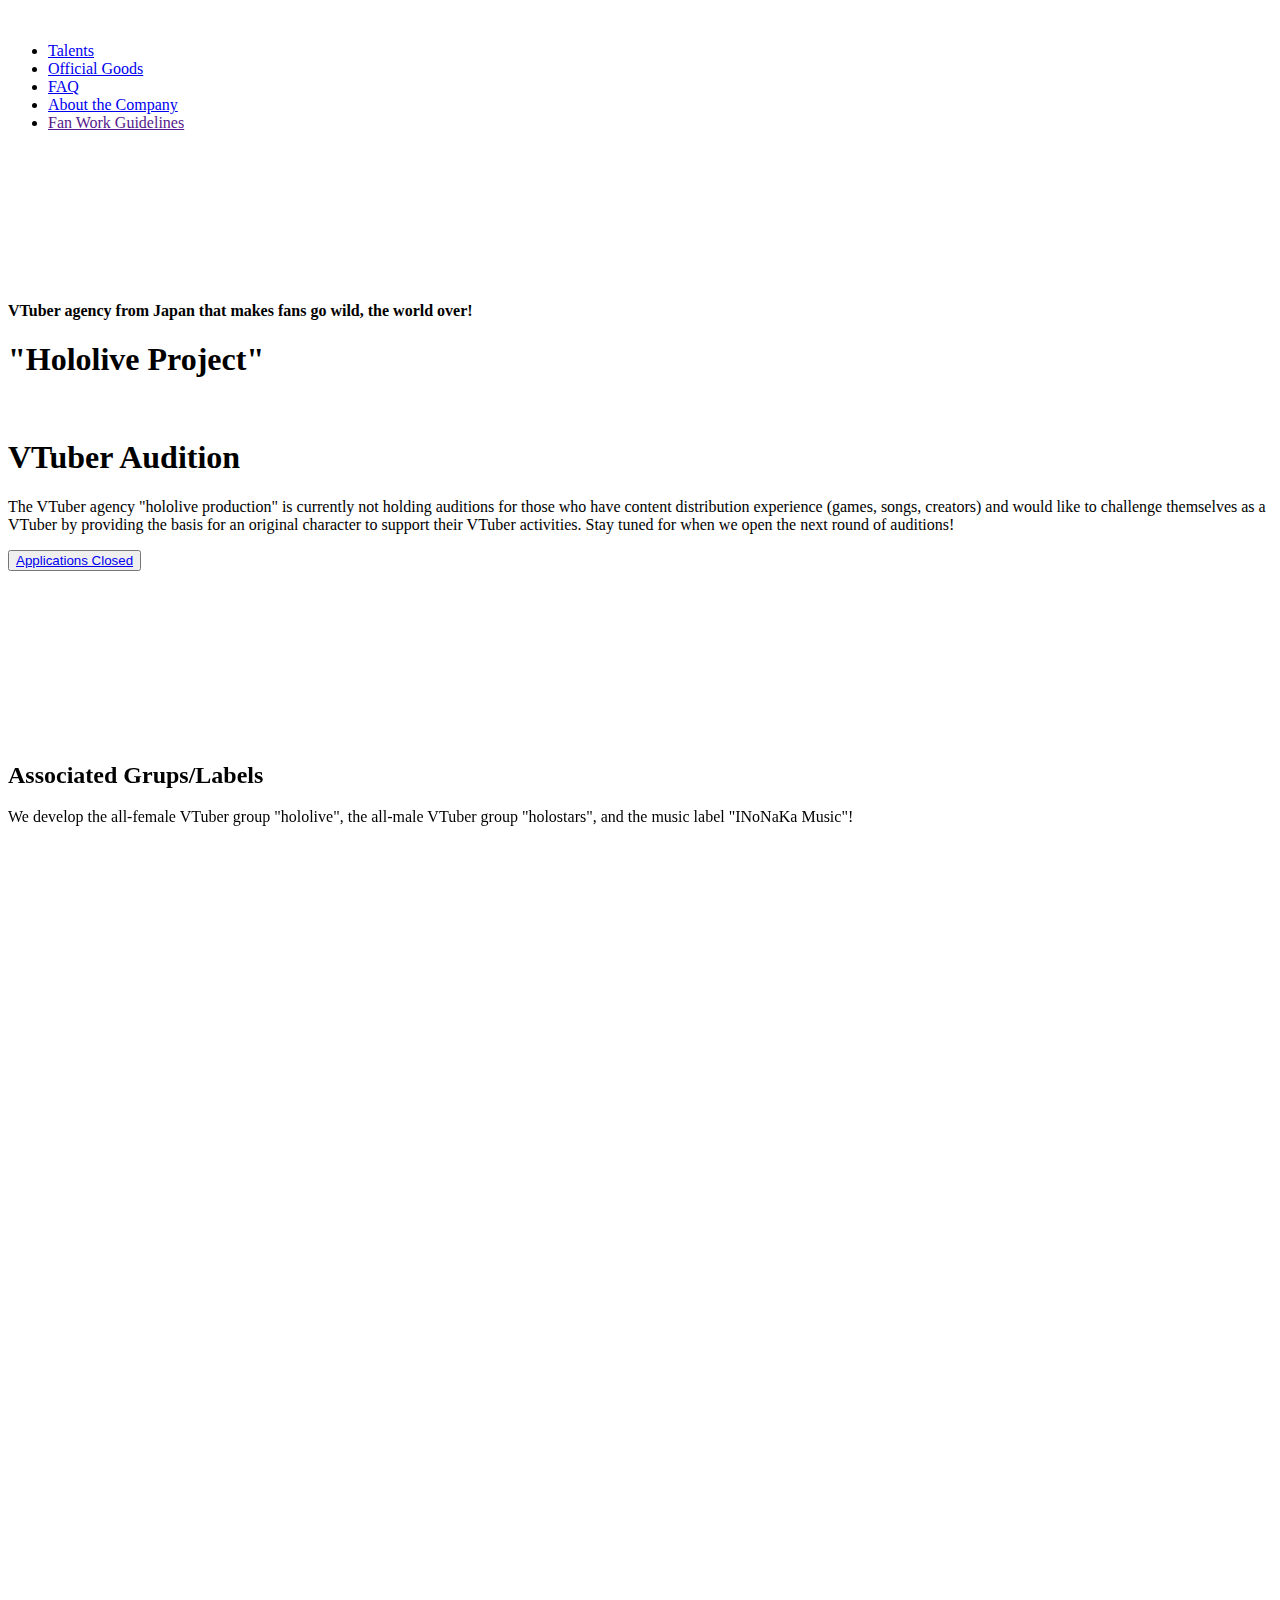
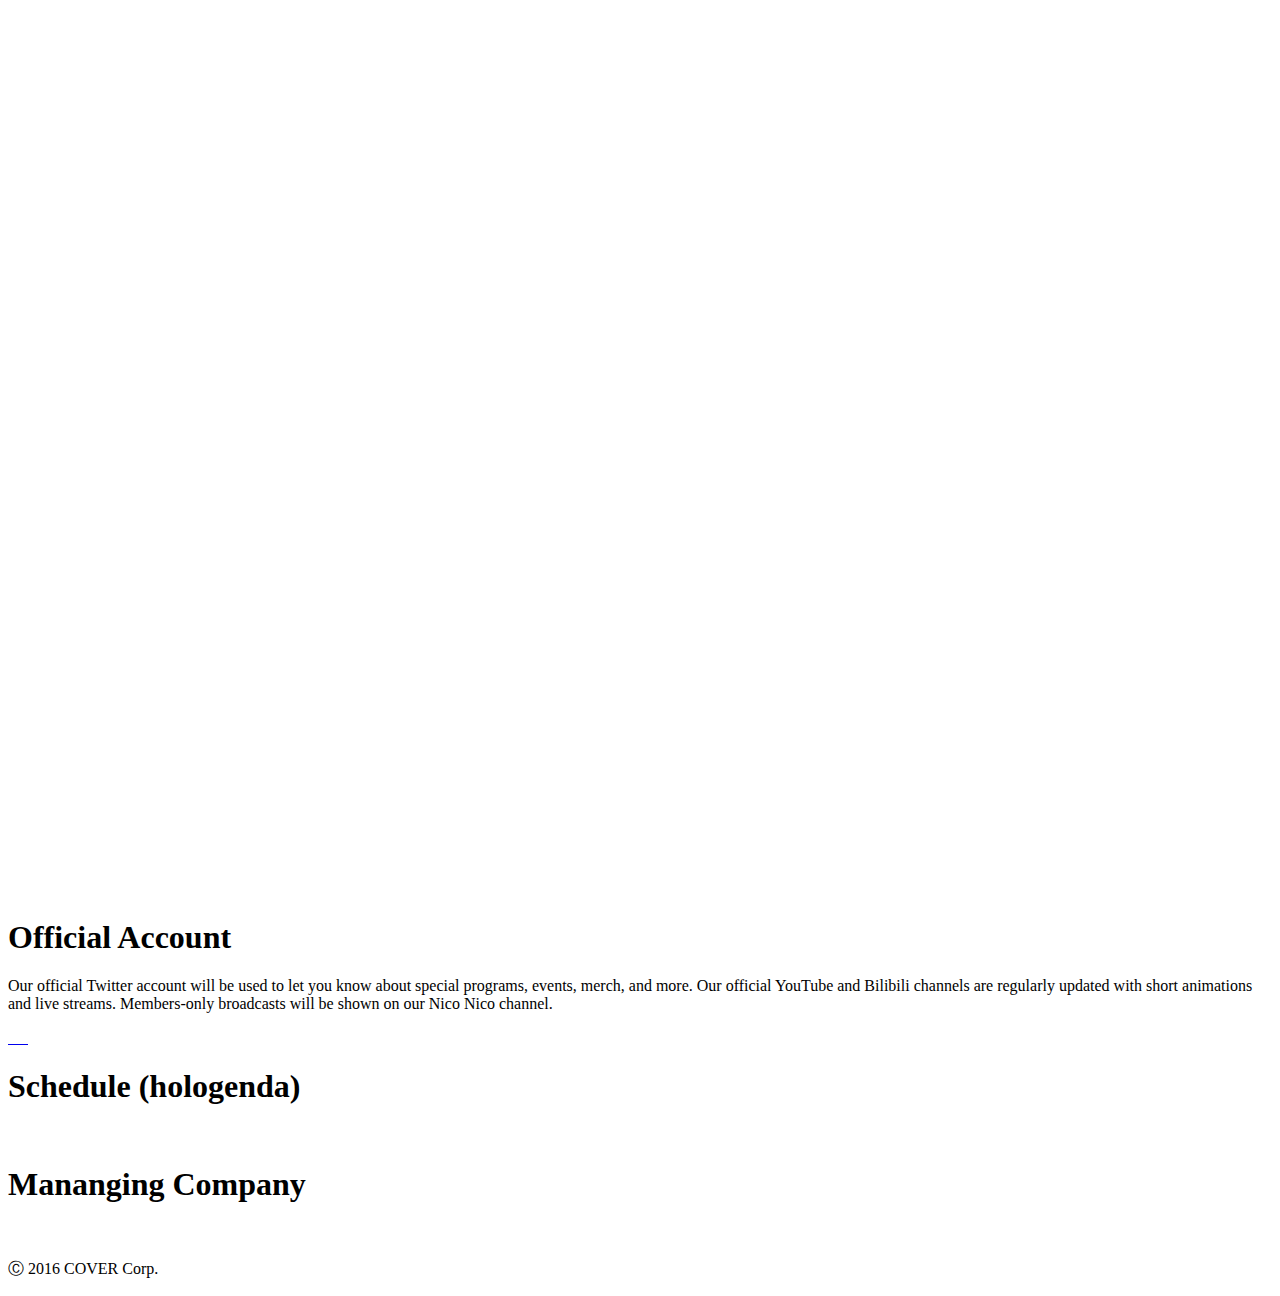
==== index.html @ ac5f1627 "mengubah animation kiri" ====
<!DOCTYPE html>
<html lang="en">
  <head>
    <meta charset="UTF-8" />
    <meta http-equiv="X-UA-Compatible" content="IE=edge" />
    <meta name="viewport" content="width=device-width, initial-scale=1.0" />

    <!-- Google Font -->
    <link href="https://fonts.googleapis.com/css2?family=Work+Sans:wght@400;500;600;700&display=swap" rel="stylesheet">

    <!-- AOS -->
    <link rel="stylesheet" href="https://unpkg.com/aos@next/dist/aos.css"/>

    <!-- MY CSS -->
    <link rel="stylesheet" href="style.css"/>

    <!-- Icon -->
    <link rel="icon" href="https://stickershop.line-scdn.net/stickershop/v1/product/15281655/LINEStorePC/main.png;compress=true">

    <title>Clone - Hololive</title>
  </head>
  <body>
    <nav>
      <div class="logo">
        <a href="https://en.hololive.tv/">
          <img src="https://user-images.strikinglycdn.com/res/hrscywv4p/image/upload/c_limit,fl_lossy,h_300,w_300,f_auto,q_auto/1369026/97421_520704.png" alt="" />
        </a>
      </div>
      <ul>
        <li>
          <a href="https://en.hololive.tv/member">Talents</a>
        </li>
        <li>
          <a href="https://en.hololive.tv/goods">Official Goods</a>
        </li>
        <li>
          <a href="https://en.hololive.tv/contact">FAQ</a>
        </li>
        <li>
          <a href="https://cover-corp.com/">About the Company</a>
        </li>
        <li>
          <a href="">Fan Work Guidelines</a>
        </li>
      </ul>
    </nav>

    <!-- Header Landing -->
    <div class="banner">
      <video autoplay loop muted>
        <source src="video/hololive hd.mp4" type="" />
      </video>
      <div class="judul">
        <div class="qoutes">
          <strong>VTuber agency from Japan that makes fans go wild, the world over!</strong>
          <h1>"Hololive Project"</h1>
        </div>
      </div>
    </div>
    <!-- Akhir Header Landing -->

    <!-- main -->
    <main>
      <!-- main 1 -->
      <div class="content">
        <div class="container">
          <div class="wrapper-img-left">
            <img src="https://user-images.strikinglycdn.com/res/hrscywv4p/image/upload/c_limit,fl_lossy,h_1440,w_720,f_auto,q_auto/1369026/480076_541681.jpeg" alt="" />
          </div>
          <div class="wrapper-text-right">
            <h1>VTuber Audition</h1>
            <div class="wrapper-isi">
              <p>
                The VTuber agency "hololive production" is currently not holding auditions for those who have content distribution experience (games, songs, creators) and would like to challenge themselves as a VTuber by providing the basis
                for an original character to support their VTuber activities. Stay tuned for when we open the next round of auditions!
              </p>
              <button type="submit"><a  href="#">Applications Closed</a></button>
            </div>
          </div>
        </div>
      </div>
      <!-- Akhir main - 1 -->

      <!--  main - 2 -->
      <div class="content-2">
        <div class="container-2">
          <div class="wrapper-img-left-2" data-aos="fade-down" data-aos-offset="450" data-aos-duration="2000">
            <img src="https://user-images.strikinglycdn.com/res/hrscywv4p/image/upload/c_limit,fl_lossy,h_9000,w_1200,f_auto,q_auto/1369026/124086_244660.png" alt="" />
          </div>
          <div class="wrapper-text-right-2" data-aos="fade-up" data-aos-offset="450" data-aos-duration="1000">
            <h1>About "hololive production"</h1>
            <div class="wrapper-isi-2">
              <p>
                With over 4.4 million fans on YouTube and over 4 million on Bilibili, we are a popular VTuber agency not only in Japan but also in China.<br />
                Next stop: the world!
              </p>
              <button type="submit"><a href="#">Our Talents</a></button>
            </div>
          </div>
        </div>
      </div>
      <!-- Akhir main - 2 -->

      <!-- main main - 3 -->
      <div class="content-3">
        <div class="container-3">
          <div class="text-3" data-aos="fade-up" data-aos-duration="1000">
            <h2>Associated Grups/Labels</h2>
            <p>We develop the all-female VTuber group "hololive", the all-male VTuber group "holostars", and the music label "INoNaKa Music"!</p>
          </div>
          <div class="img-3">
            <div class="wrapper-img-3" data-aos="zoom-in" data-aos-duration="1500"> 
              <img src="https://user-images.strikinglycdn.com/res/hrscywv4p/image/upload/c_limit,fl_lossy,h_1440,w_720,f_auto,q_auto/1369026/hololive_logo_jh6ukw.png" alt="hololive">
              </a>
              <img src="https://user-images.strikinglycdn.com/res/hrscywv4p/image/upload/c_limit,fl_lossy,h_1440,w_720,f_auto,q_auto/1369026/794682_591223.png" alt="" width="">
            </div>
            <div class="wrapper-img-big-3" data-aos="zoom-in" data-aos-duration="1000">
              <img src="https://user-images.strikinglycdn.com/res/hrscywv4p/image/upload/c_limit,fl_lossy,h_1440,w_720,f_auto,q_auto/1369026/701727_745729.png" alt="">
            </div>
          </div>
        </div>
      </div>
      <!-- Akhir main - 3 -->

  
      <!-- Awal main 4 --> 
    <div class="content-4">
        <div class="container-4">
          <div class="text-4" data-aos="fade-right" data-aos-duration="1500"  data-aos-offset="450" >
            <h2>"hololy", the smartphone app where you spend time with your favorite hololive VTuber</h2>
            <div class="apk">
              <div class="apple">
                <a href="">
                  <img src="https://assets.strikingly.com/static/icons/app-badges/apple-ios.png" alt="">
                </a>
              </div>
              <div class="android">
                <a href="">
                  <img src="https://uploads.strikinglycdn.com/static/icons/app-badges/google-play.png" alt="">
                </a>
              </div>
            </div>
          </div>
          <div class="img-4" data-aos="fade-left" data-aos-duration="2000"  data-aos-offset="450" >
            <img src="https://play-lh.googleusercontent.com/iyM7BpTUzFwpPBdqbzU9cxKN8Wmowlg2fpL97P27HZorbzjmGQMBtLL6quOh95mF58I=w1536-h722-rw" alt="">
          </div>
        </div>
      </div>

      <!-- video -->
      <section class="background">
        <div class="container-video">
          <div class="title" data-aos="fade-up"  data-aos-duration="1000">
            <h1>Activities</h1>
            <p>In addition to live streams on each of our talents' channels, we also provide a weekly-updated short animation, original songs,<br> song covers, and more!</p> 
          </div>
          <div class="kotak-4">
            <div data-aos="fade-right" data-aos-duration="1700">
              <iframe src="https://www.youtube.com/embed/wj9GO6F0pOM" frameborder="0" allowfullscreen nge-show="showvideo" ></iframe>
            </div>
            <div data-aos="fade-left" data-aos-duration="2000">
              <iframe width="500" height="400" src="https://www.youtube.com/embed/RrsGNMMghKM" frameborder="0" allowfullscreen nge-show="showvideo" ></iframe>
            </div>
            <div data-aos="fade-up" data-aos-duration="2200">
              <iframe width="500" height="400" src="https://www.youtube.com/embed/pCle6CqymLY" frameborder="0" allowfullscreen nge-show="showvideo" ></iframe>
            </div>
            <div data-aos="fade-up" data-aos-duration="2200">
              <iframe width="500" height="400" src="https://www.youtube.com/embed/-AuQZrUHjhg" frameborder="0" allowfullscreen nge-show="showvideo" ></iframe>
            </div>
          </div>
        </div>
      </section>
      <!-- akhir video -->

      <!-- awal sosmed -->
      <section class="background-2">
        <div class="container-sosmed">
          <h1>Official Account</h1>
          <p>Our official Twitter account will be used to let you know about special programs, events, merch, and more. Our official YouTube and Bilibili channels are regularly updated with short animations and live streams. Members-only broadcasts will be shown on our Nico Nico channel.</p>
          <div class="img-logo">
            <a href="https://twitter.com/hololive_Id" target="_blank">
              <img src="https://user-images.strikinglycdn.com/res/hrscywv4p/image/upload/c_limit,fl_lossy,h_960,w_480,f_auto,q_auto/1369026/258775_224934.png" alt="">
            </a>
            <a href ="https://www.youtube.com/channel/UCfrWoRGlawPQDQxxeIDRP0Q" target="_blank">
              <img src="https://user-images.strikinglycdn.com/res/hrscywv4p/image/upload/c_limit,fl_lossy,h_960,w_480,f_auto,q_auto/1369026/847655_734103.png" alt="">
            </a>
            <a href="#">
              <img src="https://user-images.strikinglycdn.com/res/hrscywv4p/image/upload/c_limit,fl_lossy,h_960,w_480,f_auto,q_auto/1369026/758238_862190.png" alt="">
            </a>
            <a href="#">
              <img src="https://user-images.strikinglycdn.com/res/hrscywv4p/image/upload/c_limit,fl_lossy,h_960,w_480,f_auto,q_auto/1369026/273455_198465.png" alt="">
            </a>

            <a href="#">
              <img src="https://user-images.strikinglycdn.com/res/hrscywv4p/image/upload/c_limit,fl_lossy,h_960,w_480,f_auto,q_auto/1369026/79716_238039.png" alt="">
            </a>
            <a href="#">
              <img src="https://user-images.strikinglycdn.com/res/hrscywv4p/image/upload/c_limit,fl_lossy,h_960,w_480,f_auto,q_auto/1369026/79716_238039.png" alt="">
            </a>
          </div>
        </div>
      </section>

      <div class="background-3">
        <div class="container-sosmed-2">
          <h1>Schedule (hologenda)</h1>
          <a href="" style="text-decoration: none;">
            <img src="https://assets.strikingly.com/static/icons/flat-modern/01.png" alt="">
          </a>
        </div>
      </div>
      <!-- akhir sosmed -->

      <!-- sponsor -->
      <div class="background-4">
        <div class="cover">
          <h1>Mananging Company</h1>
          <a href="">
            <img src="https://user-images.strikinglycdn.com/res/hrscywv4p/image/upload/c_limit,fl_lossy,h_960,w_480,f_auto,q_auto/1369026/21829_452907.png" alt="">
          </a>
        </div>
      </div>
      <!-- akhir sponsor  -->
    </main>

    <!-- footer -->
    <footer>
       <p>Ⓒ 2016 COVER Corp.</p>
    </footer>
    <!-- Akhir footer -->

    <!-- Script AOS -->
    <script src="https://unpkg.com/aos@next/dist/aos.js"></script>
    <script>
      AOS.init();
    </script>  
    <!-- Akhir AOS -->
  </body>
</html>
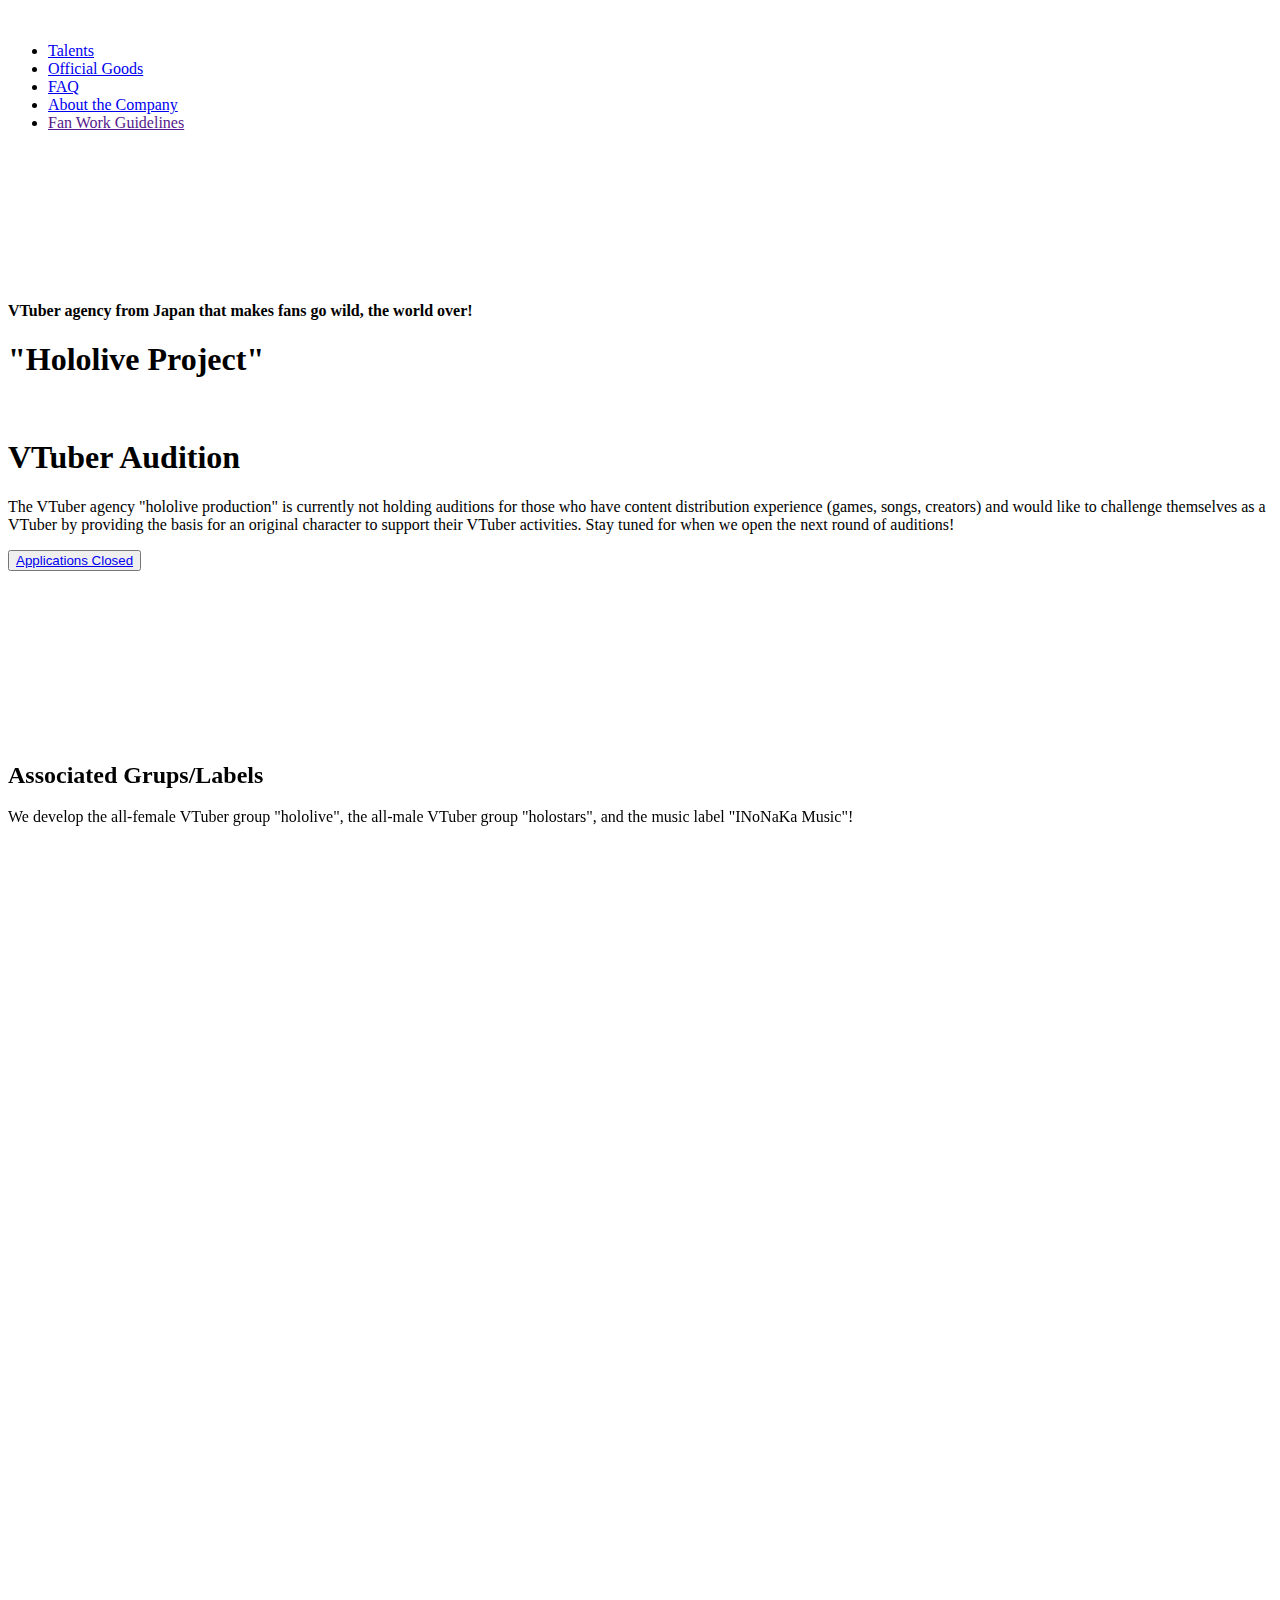
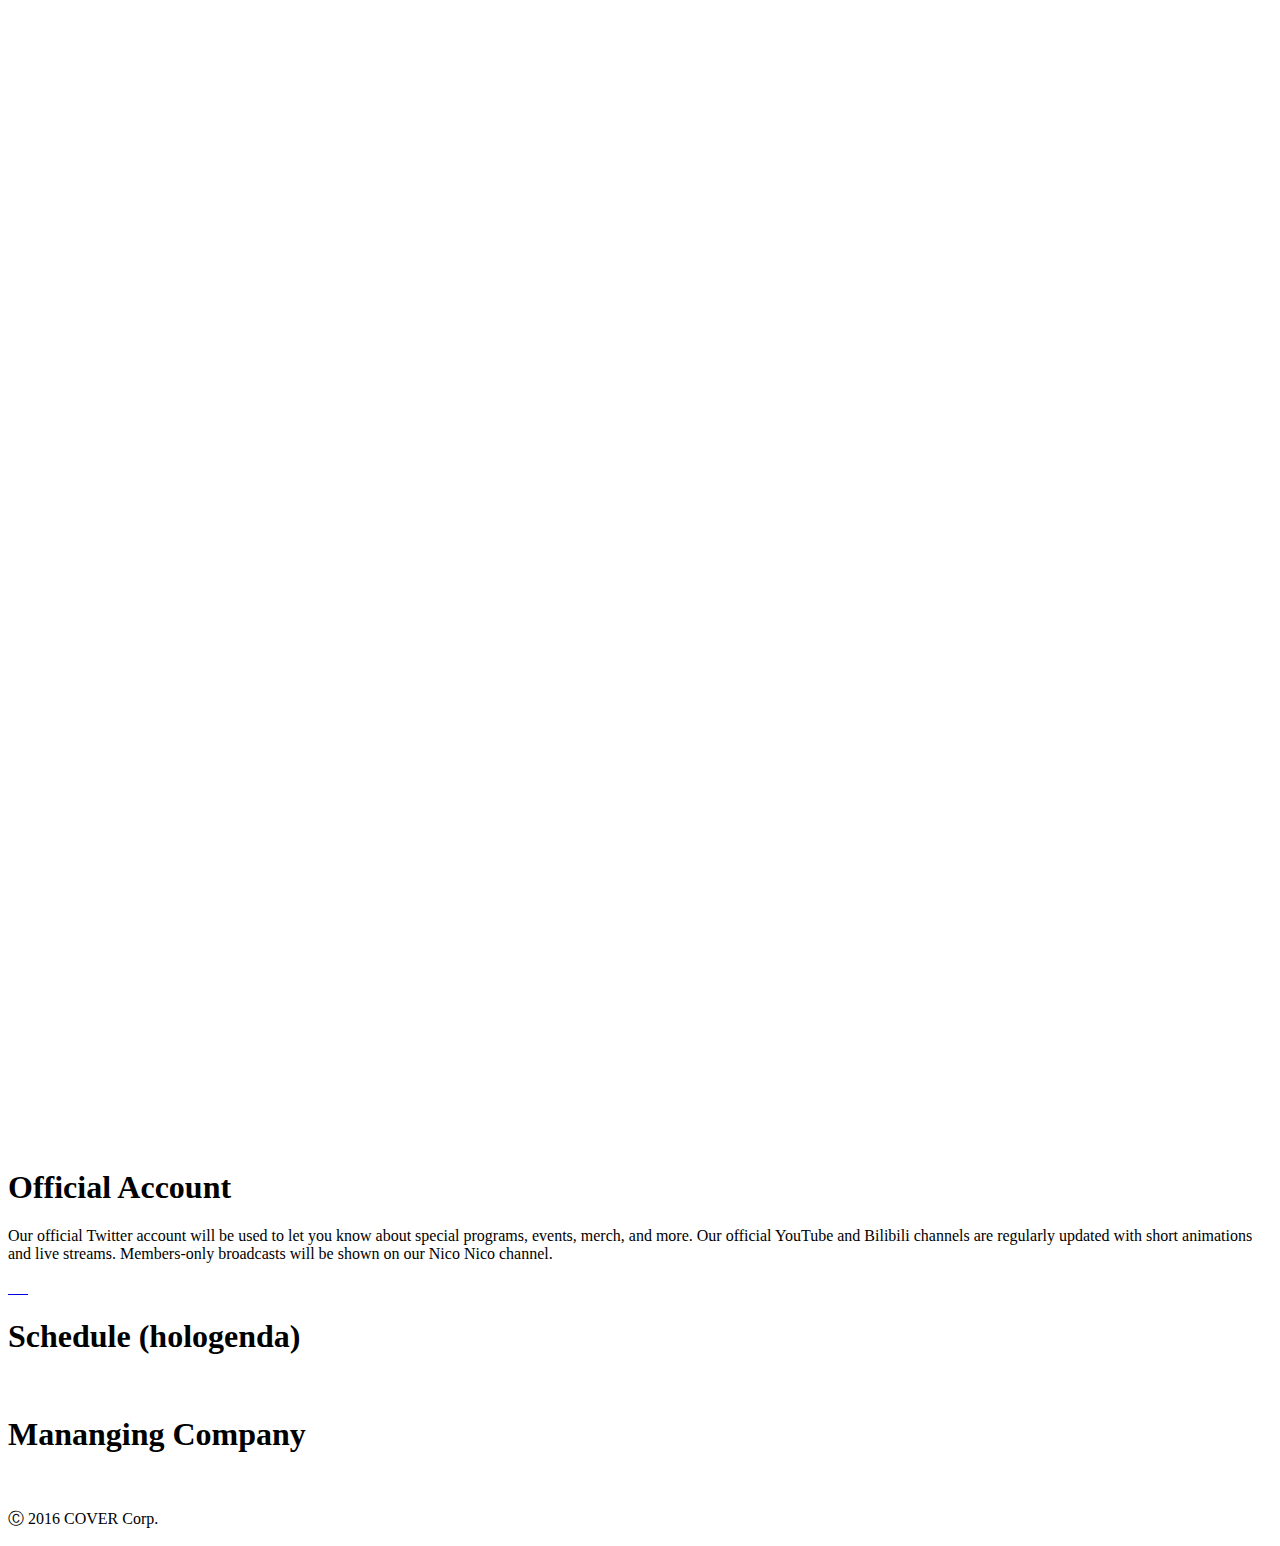
==== commit 1bc5ad71: "first commit 2021" ====
--- a/index.html
+++ b/index.html
@@ -47,7 +47,7 @@
 
     <!-- Header Landing -->
     <div class="banner">
-      <video autoplay loop muted>
+      <video autoplay loop >
         <source src="video/hololive hd.mp4" type="" />
       </video>
       <div class="judul">
@@ -155,17 +155,17 @@
             <p>In addition to live streams on each of our talents' channels, we also provide a weekly-updated short animation, original songs,<br> song covers, and more!</p> 
           </div>
           <div class="kotak-4">
-            <div data-aos="fade-right" data-aos-duration="1700">
-              <iframe src="https://www.youtube.com/embed/wj9GO6F0pOM" frameborder="0" allowfullscreen nge-show="showvideo" ></iframe>
-            </div>
-            <div data-aos="fade-left" data-aos-duration="2000">
-              <iframe width="500" height="400" src="https://www.youtube.com/embed/RrsGNMMghKM" frameborder="0" allowfullscreen nge-show="showvideo" ></iframe>
-            </div>
-            <div data-aos="fade-up" data-aos-duration="2200">
-              <iframe width="500" height="400" src="https://www.youtube.com/embed/pCle6CqymLY" frameborder="0" allowfullscreen nge-show="showvideo" ></iframe>
-            </div>
-            <div data-aos="fade-up" data-aos-duration="2200">
-              <iframe width="500" height="400" src="https://www.youtube.com/embed/-AuQZrUHjhg" frameborder="0" allowfullscreen nge-show="showvideo" ></iframe>
+            <div class="aspek"data-aos="fade-right" data-aos-duration="1700">
+              <iframe width="500" height="400" src="https://www.youtube.com/embed/wj9GO6F0pOM" frameborder="0" allowfullscreen nge-show="showvideo" ></iframe>
+            </div>
+            <div class="aspek"data-aos="fade-left" data-aos-duration="2000">
+              <iframe width="500" height="400" src="https://www.youtube.com/embed/-qbtTYZztx8" title="YouTube video player" frameborder="0" allow="accelerometer; autoplay; clipboard-write; encrypted-media; gyroscope; picture-in-picture" allowfullscreen></iframe>
+            </div>
+            <div class="aspek"data-aos="fade-up" data-aos-duration="2200">
+              <iframe width="500" height="400" src="https://www.youtube.com/embed/LwzNCrrVcu0?list=PLB8Nt5W7hnKDihoTxQ8b9MMy3bBzizkq-" title="YouTube video player" frameborder="0" allow="accelerometer; autoplay; clipboard-write; encrypted-media; gyroscope; picture-in-picture" allowfullscreen></iframe>
+            </div>
+            <div class="aspek"data-aos="fade-up" data-aos-duration="2200">
+              <iframe width="500" height="400" src="https://www.youtube.com/embed/vz7JIBvAFqM?list=PLB8Nt5W7hnKAqp22trMMHWtxYaxrN5eT5" title="YouTube video player" frameborder="0" allow="accelerometer; autoplay; clipboard-write; encrypted-media; gyroscope; picture-in-picture" allowfullscreen></iframe>
             </div>
           </div>
         </div>
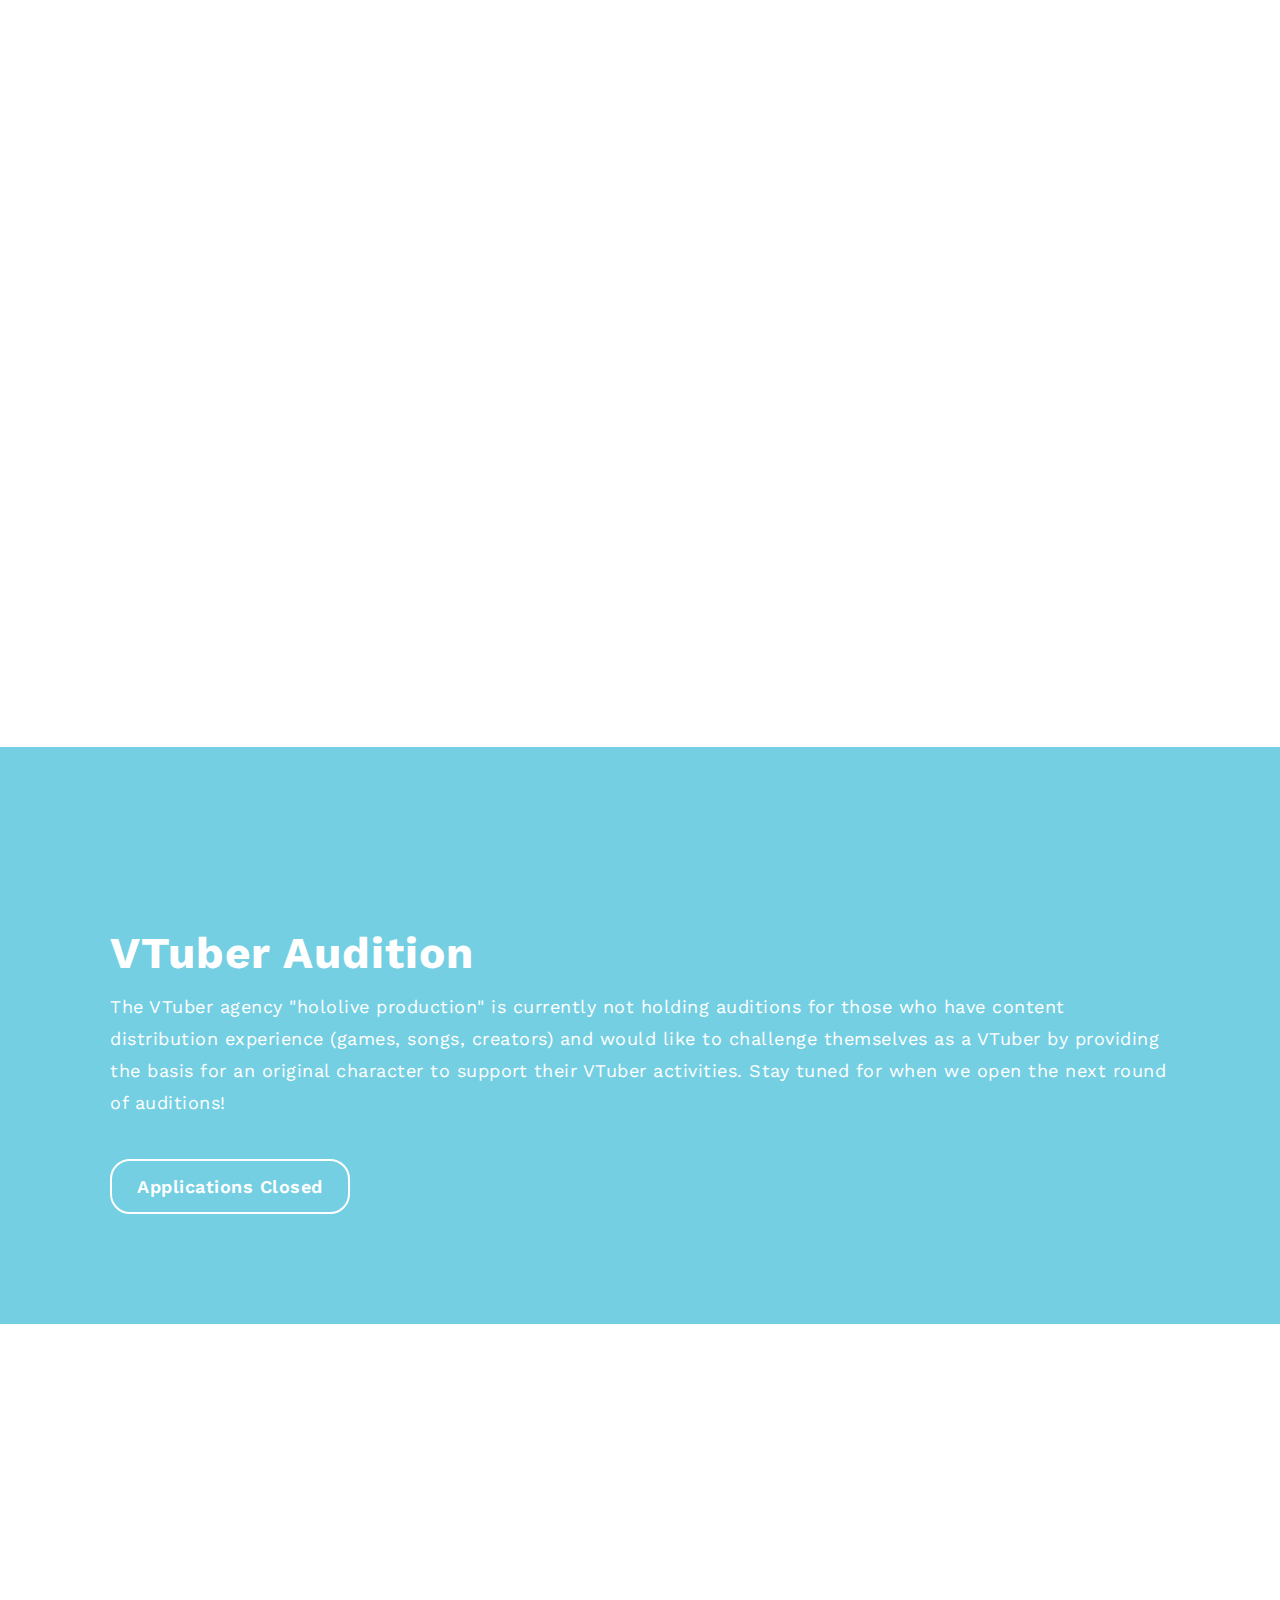
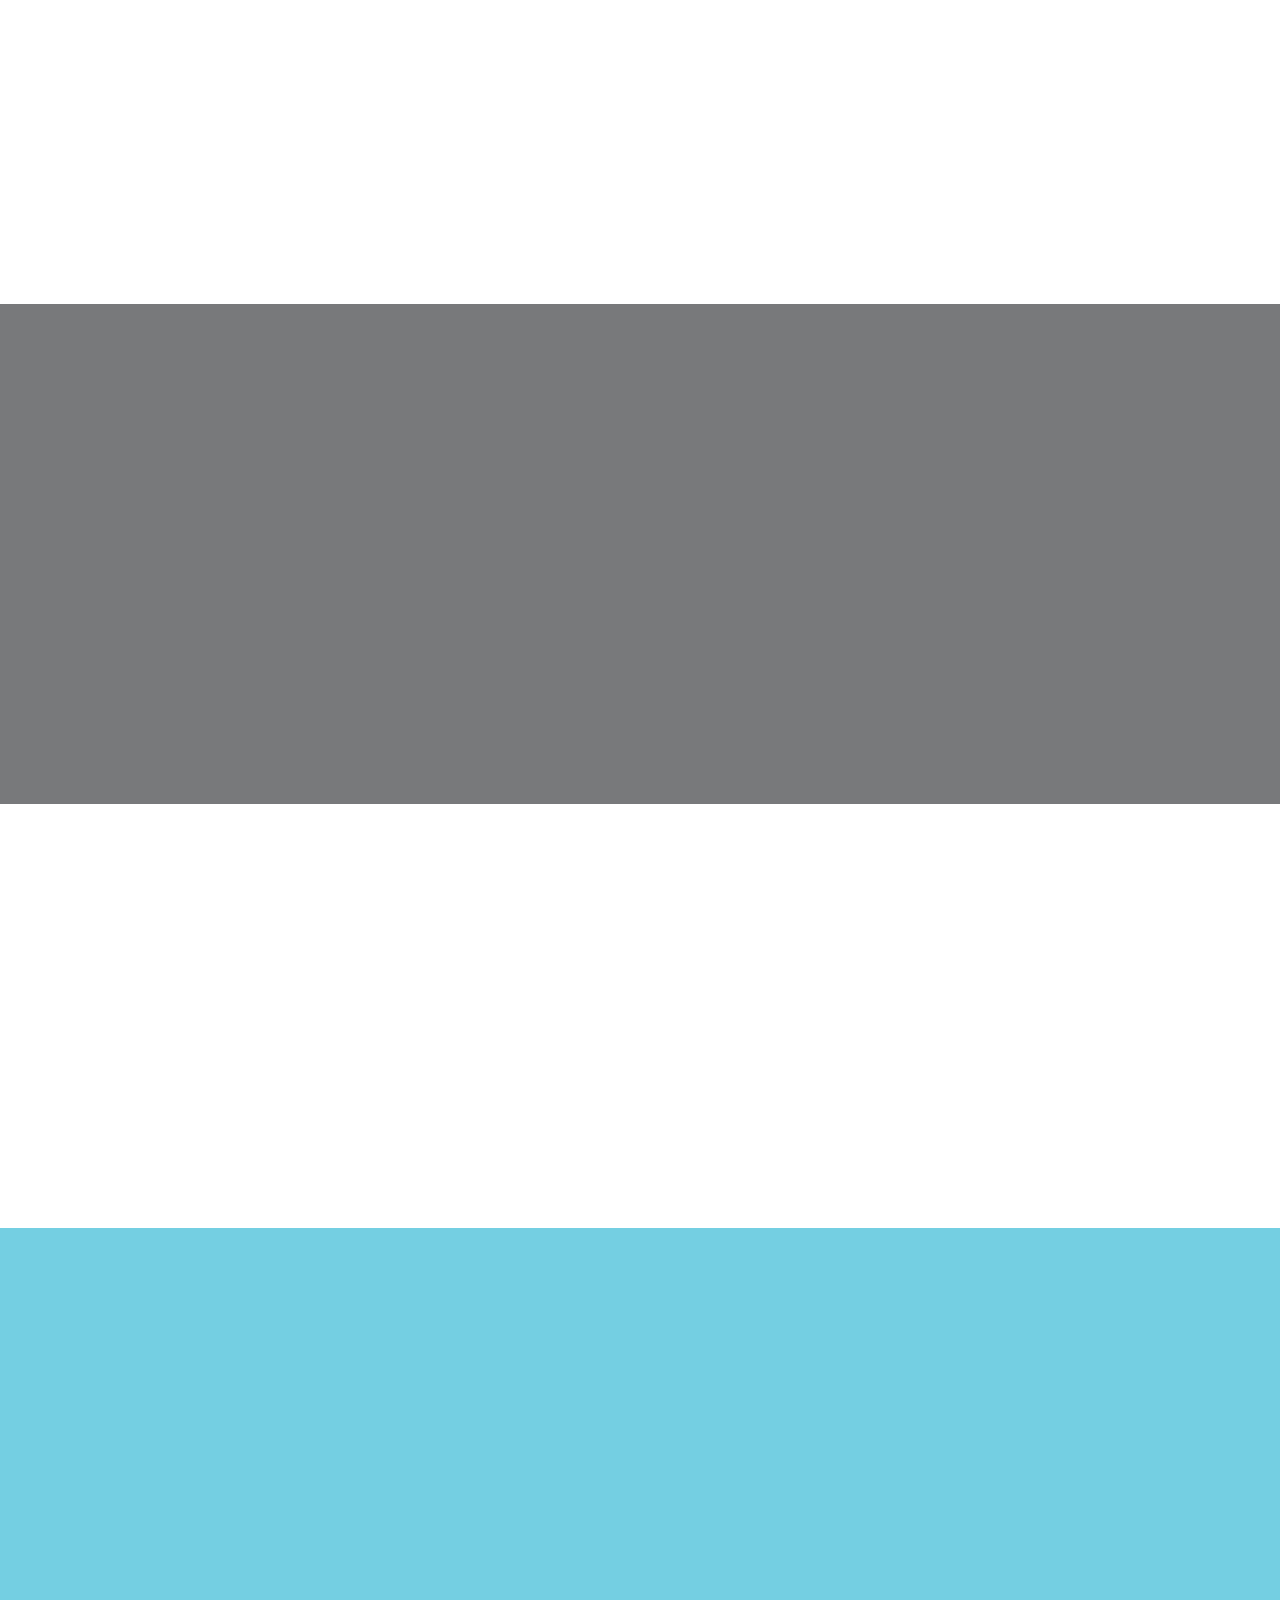
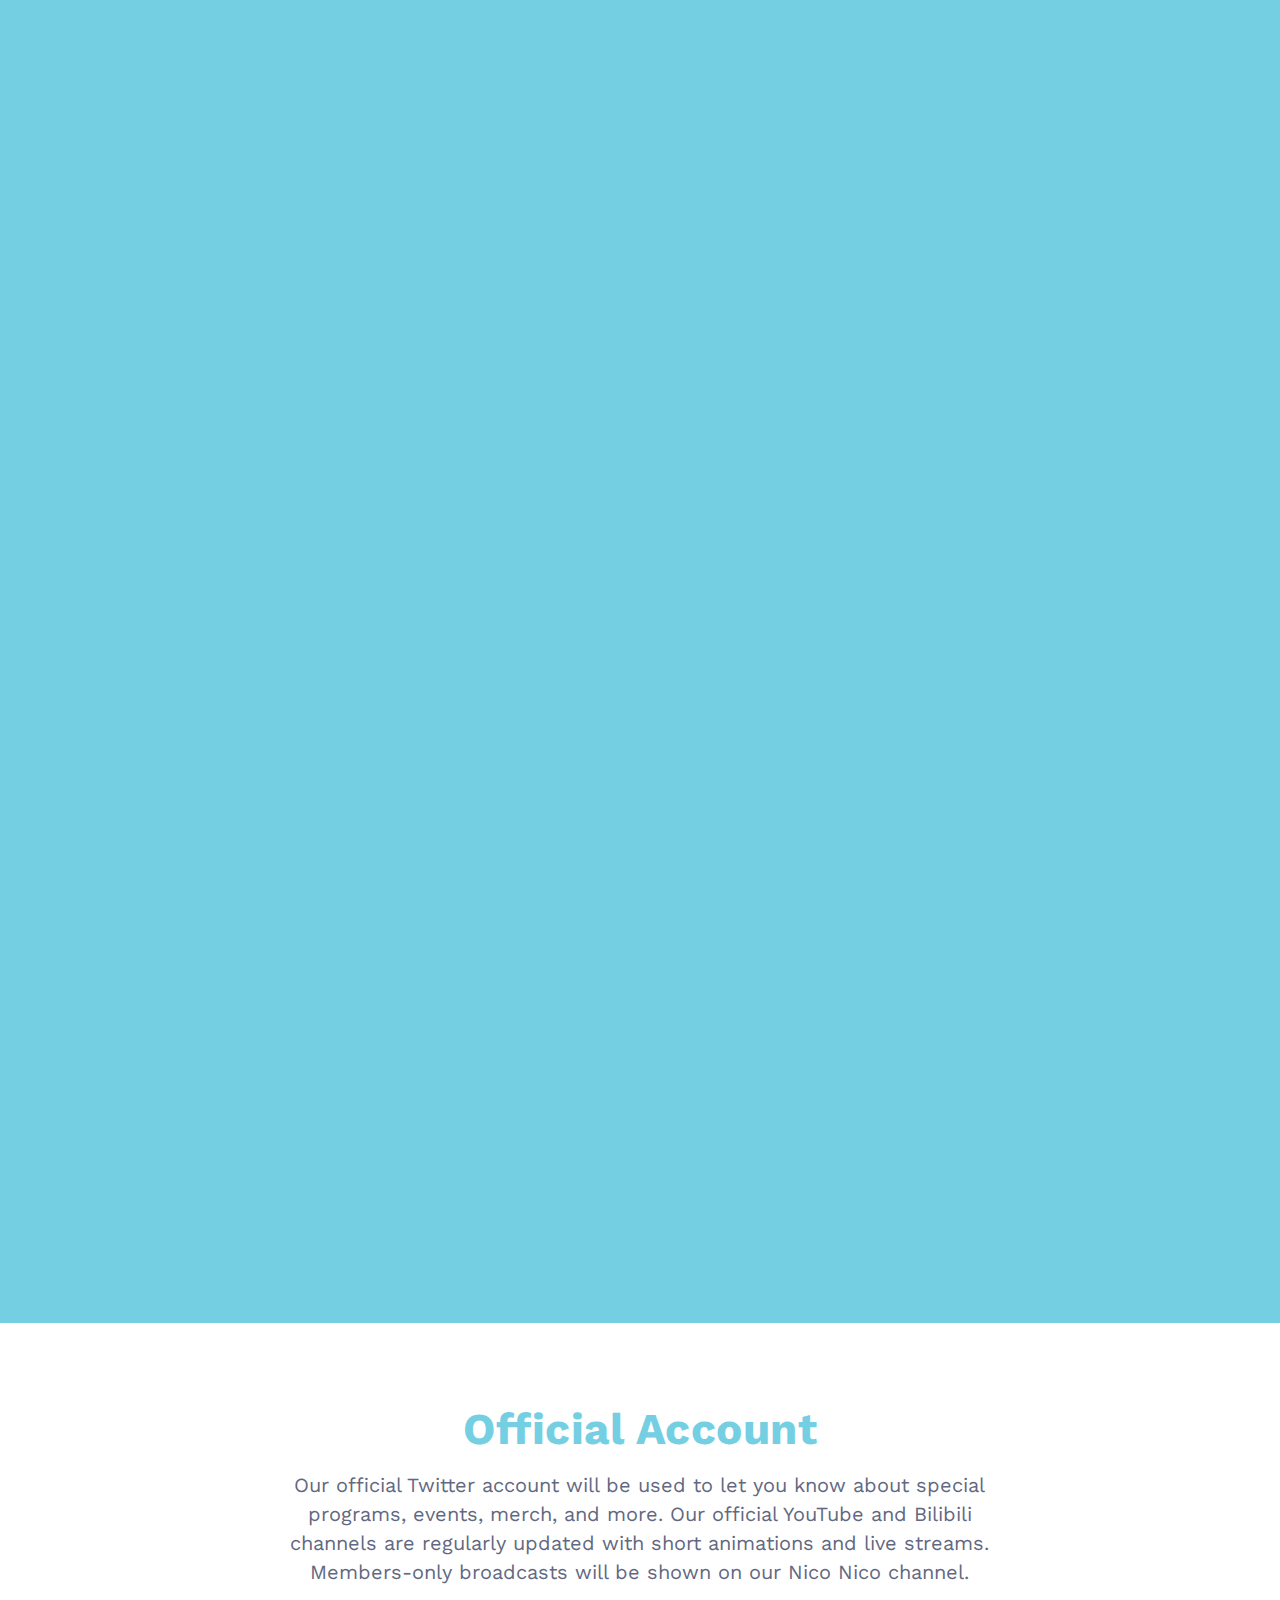
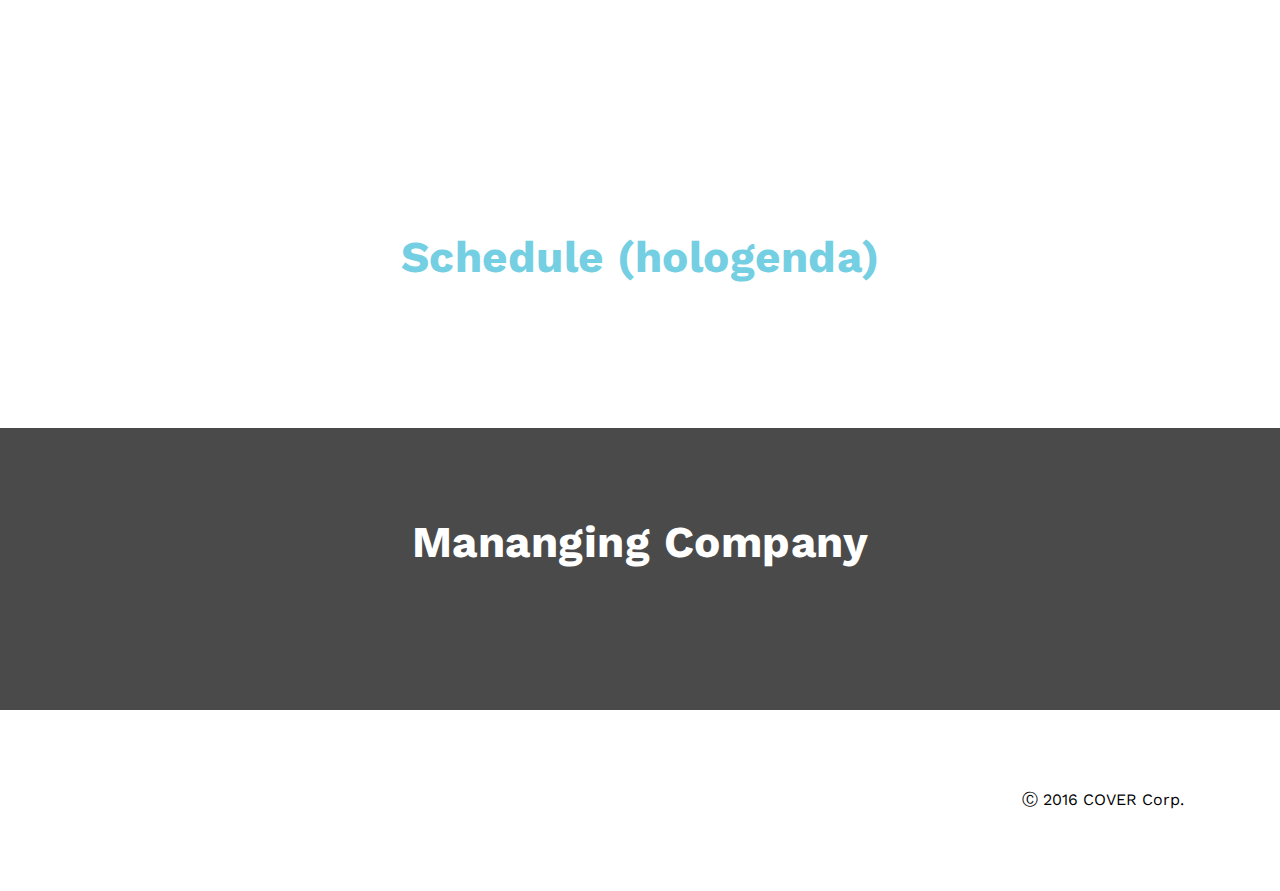
==== commit 9e278059: "optimize css" ====
--- a/index.html
+++ b/index.html
@@ -70,7 +70,7 @@
           <div class="wrapper-text-right">
             <h1>VTuber Audition</h1>
             <div class="wrapper-isi">
-              <p>
+              <p class="wrapper-isi-p">
                 The VTuber agency "hololive production" is currently not holding auditions for those who have content distribution experience (games, songs, creators) and would like to challenge themselves as a VTuber by providing the basis
                 for an original character to support their VTuber activities. Stay tuned for when we open the next round of auditions!
               </p>
--- a/style.css
+++ b/style.css
@@ -0,0 +1,907 @@
+* {
+	margin: 0;
+	padding: 0;
+	box-sizing: border-box;
+}
+
+/* nav */
+
+nav {
+	position: fixed;
+	z-index: 1;
+	display: flex;
+	justify-content: space-between;
+	align-items: center;
+	font-family: 'Montserrat';
+	margin: 0 20px;
+	padding: 0 15px;
+	height: 110px;
+	width: 98%;
+	background: transparent;
+}
+
+nav .logo img {
+	max-width: 65%;
+}
+
+nav ul {
+	display: flex;
+	font-family: 'Work Sans', sans-serif;
+	font-weight: 600;
+	font-size: 16px;
+	/* background-color: #3e8e41; */
+	justify-content: space-around;
+	width: 35%;
+	list-style: none;
+}
+
+nav ul li a {
+	text-decoration: none;
+	letter-spacing: 0.5px;
+	font-style: normal;
+	line-height: 16px;
+	color: white;
+	transition: all 0.2s;
+}
+nav ul li a:hover {
+	color: rgb(136, 136, 136);
+}
+/* landing page */
+
+.banner {
+	width: 100%;
+	height: 83vh;
+	display: flex;
+	justify-content: center;
+	align-items: center;
+}
+.banner video {
+	position: absolute;
+	object-fit: cover;
+	width: 100%;
+	height: 83vh;
+	z-index: -3;
+	filter: brightness(50%);
+}
+
+video .qoutes {
+	display: flex;
+	flex-direction: row;
+	position: absolute;
+	top: 70;
+	font-size: 60px;
+	color: white;
+	font-family: 'Work Sans', sans-serif;
+	/* font-size: 50px; */
+}
+
+.judul {
+	position: absolute;
+	/* background-color: aqua; */
+	height: 8vh;
+	display: flex;
+	text-align: center;
+	flex-direction: column;
+	box-sizing: border-box;
+	font-family: 'Montserrat';
+	margin-bottom: 35px;
+	color: white;
+}
+
+.judul .qoutes {
+	padding-bottom: 15px;
+}
+
+strong {
+	display: flex;
+	font-weight: 700;
+	line-height: 38px;
+	font-size: 26px;
+	font-family: 'Work Sans', sans-serif;
+	flex-direction: column;
+	margin-bottom: 10px;
+	letter-spacing: 0.5px;
+}
+
+h1 {
+	font-family: 'Work Sans', sans-serif;
+	letter-spacing: 0.5px;
+	font-size: 57px;
+	font-weight: 700;
+	line-height: 69px;
+}
+
+/* main  1 */
+
+/* main {
+  height: 6000px;
+} */
+
+.content {
+	display: flex;
+	flex-wrap: wrap;
+	background-color: #74cfe2;
+	padding: 80px;
+	font-family: 'Work Sans', sans-serif;
+	color: white;
+	width: 100%;
+	margin: auto;
+	justify-content: center;
+	align-items: center;
+}
+
+.container {
+	display: flex;
+	column-gap: 50px;
+	justify-content: space-between;
+	align-items: center;
+	margin: auto;
+	width: 90%;
+}
+
+.container .wrapper-text-right {
+	display: flex;
+	flex-direction: column;
+	padding: 30px;
+}
+
+.container .wrapper-text-right h1 {
+	font-size: 44px;
+	line-height: 55px;
+	letter-spacing: 1px;
+	font-weight: 700;
+}
+
+.container .wrapper-text-right .wrapper-isi {
+	/* background-color: #333; */
+	margin-top: 10px;
+	font-weight: 400;
+	letter-spacing: 0.5px;
+	line-height: 32px;
+	/* width: 70%; */
+}
+
+/* button */
+.container .wrapper-text-right .wrapper-isi button {
+	box-sizing: content-box;
+	position: relative;
+	background: transparent;
+	border-radius: 20px;
+	border: 2px solid white;
+	padding: 15px 35px;
+	top: 15%;
+	font-family: 'Work Sans', sans-serif;
+	font-size: 20px;
+	font-weight: 600;
+	letter-spacing: 0.5px;
+	color: white;
+	cursor: pointer;
+	transition: all 0.5s;
+}
+
+.container .wrapper-text-right .wrapper-isi button:hover {
+	color: #49c8f0;
+	background: white;
+}
+
+.wrapper-isi button a {
+	text-decoration: none;
+	color: inherit;
+}
+
+/* akhir butoon */
+
+/* akhir main 1 */
+
+/* main 2 */
+
+.content-2 {
+	display: flex;
+	width: 100%;
+	margin: auto;
+	justify-content: center;
+	align-items: center;
+	background-color: #ffffff;
+	/* background-color: red; */
+	padding: 100px;
+	font-family: 'Work Sans', sans-serif;
+	color: #49c8f0;
+}
+
+.container-2 {
+	/* background-color: green; */
+	display: flex;
+}
+
+/* .container-2 .wrapper-img-left-2 {
+  background-color: #74CFE2;
+  padding: 15px;
+} */
+
+.container-2 .wrapper-img-left-2 img {
+	padding: 25px;
+	width: 650px;
+}
+
+.container-2 .wrapper-text-right-2 {
+	justify-content: center;
+	display: flex;
+	/* background-color: #74CFE2; */
+	flex-direction: column;
+	padding: 30px;
+}
+
+.container-2 .wrapper-text-right-2 h1 {
+	/* background-color: red; */
+	font-size: 44px;
+	line-height: 55px;
+	font-weight: 700;
+}
+
+.wrapper-isi-p {
+	font-size: 18px;
+	margin-bottom: 40px;
+}
+
+.container-2 .wrapper-text-right-2 .wrapper-isi-2 {
+	/* background-color: #333; */
+	color: rgb(87, 87, 87);
+	margin-top: 10px;
+	font-weight: 400;
+	letter-spacing: 0.5px;
+	line-height: 32px;
+	font-size: 20px;
+	width: 70%;
+}
+.wrapper-isi-2 p {
+	margin-bottom: 16px;
+}
+
+/* tombol */
+
+.container-2 .wrapper-text-right-2 .wrapper-isi-2 button {
+	display: flex;
+	box-sizing: content-box;
+	position: relative;
+	background-color: #74cfe2;
+	border: none;
+	border-radius: 20px;
+	padding: 15px 35px;
+	top: 30%;
+	font-size: 20px;
+	font-weight: 600;
+	letter-spacing: 0.5px;
+	color: white;
+	cursor: pointer;
+	transition: 0.5s;
+}
+
+.container-2 .wrapper-text-right-2 .wrapper-isi-2 button:hover {
+	background-color: #37cae7;
+}
+
+.wrapper-isi-2 button a {
+	text-decoration: none;
+	color: inherit;
+}
+
+/* akhir  main 2 */
+
+/* main 3 */
+
+.content-3 {
+	padding: auto;
+	height: 12%;
+	background: #78797b;
+}
+
+.container-3 {
+	/* background-color: #97f394; */
+	height: 20%;
+	padding-top: 90px;
+	justify-content: center;
+}
+
+.text-3 {
+	text-align: center;
+	font-family: 'Work Sans', sans-serif;
+	color: white;
+}
+
+.text-3 h2 {
+	font-size: 44px;
+	letter-spacing: 0.5px;
+	margin-bottom: 25px;
+}
+
+.text-3 p {
+	font-size: 20px;
+	font-weight: 400;
+	line-height: 29px;
+	margin-bottom: 30px;
+}
+
+.img-3 {
+	display: flex;
+	justify-content: center;
+	align-items: center;
+	/* background-color: #74CFE2; */
+}
+
+.img-3 img {
+	width: 400px;
+	transition: all 0.5s;
+}
+
+.img-3 img:hover {
+	transform: scale(1.1);
+}
+
+.img-3 .wrapper-img-big-3 {
+	margin-left: 50px;
+}
+
+/* akhir main 3 */
+
+/* awal main 4 */
+
+.content-4 {
+	display: flex;
+	justify-content: center;
+	align-items: center;
+	background: url(img/hutan.jpg);
+	background-size: cover;
+	background-repeat: no-repeat;
+	background-attachment: fixed;
+	font-family: 'Work Sans', sans-serif;
+	padding: 80px 0;
+	color: white;
+}
+
+.container-4 {
+	display: flex;
+	justify-content: center;
+	align-items: center;
+	width: 78%;
+	margin: auto;
+}
+
+/* .container .wrapper-img-left img {
+  width: 500px;
+} */
+
+.container-4 .text-4 {
+	display: flex;
+	flex-direction: column;
+	padding: 30px;
+	margin-top: 50px;
+	margin-left: 15px;
+}
+
+.container-4 .text-4 h2 {
+	font-size: 44px;
+	line-height: 55px;
+	letter-spacing: 1px;
+	font-weight: 700;
+	width: 58%;
+}
+
+.container-4 .text-4 .apk {
+	display: flex;
+	margin-top: 45px;
+}
+
+.container-4 .text-4 .apk .apple {
+	margin-right: 15px;
+}
+
+.container-4 .img-4 img {
+	padding-right: 75px;
+	filter: brightness(80%);
+}
+
+/* video  */
+
+.background {
+	display: flex;
+	justify-content: center;
+	background: #74cfe2;
+	height: 19%;
+}
+
+.container-video {
+	margin: 6rem;
+	text-align: center;
+	font-family: 'Work Sans', sans-serif;
+	font-weight: 600;
+	color: white;
+}
+
+.container-video .title h1 {
+	font-size: 44px;
+	font-weight: 700;
+	line-height: 45px;
+}
+
+.container-video .title p {
+	margin-top: 15px;
+	font-size: 1.25rem;
+	font-weight: 400;
+	line-height: 29px;
+	letter-spacing: 0.5px;
+}
+
+.container-video .kotak-4 {
+	display: flex;
+	flex-wrap: wrap;
+	margin-top: 20px;
+	justify-content: center;
+}
+
+.kotak-4 iframe {
+	background: red;
+	margin: 15px;
+	width: 640px;
+	height: 300px;
+}
+
+/* sosmed */
+.background-2 {
+	display: flex;
+	justify-content: center;
+	background: #ffffff;
+}
+
+.container-sosmed {
+	display: flex;
+	margin: 5rem auto;
+	flex-direction: column;
+	justify-content: center;
+	align-items: center;
+	font-family: 'Work Sans', sans-serif;
+}
+
+.container-sosmed h1 {
+	font-size: 44px;
+	font-weight: 700;
+	line-height: 53px;
+	color: #74cfe2;
+}
+
+.container-sosmed p {
+	font-size: 20px;
+	font-weight: 400;
+	line-height: 29px;
+	width: 56%;
+	margin-top: 15px;
+	margin-bottom: 50px;
+	text-align: center;
+	color: #626881;
+}
+
+.img-logo a {
+	text-decoration: none;
+}
+
+.img-logo a img {
+	width: 100px;
+	margin: 15px;
+	transition: all 0.5s;
+}
+
+.img-logo a img:hover {
+	transform: scale(1.2);
+}
+
+.container-sosmed {
+	display: flex;
+	margin: 5rem auto;
+	flex-direction: column;
+	justify-content: center;
+	align-items: center;
+	font-family: 'Work Sans', sans-serif;
+}
+/* akhir official akun */
+
+/* awal schedule */
+
+.background-3 {
+	display: flex;
+	justify-content: center;
+	background: #ffffff;
+}
+
+.container-sosmed-2 {
+	display: flex;
+	margin: 5rem auto;
+	flex-direction: column;
+	justify-content: center;
+	align-items: center;
+	font-family: 'Work Sans', sans-serif;
+}
+
+.container-sosmed-2 h1 {
+	margin-bottom: 2.8rem;
+	font-size: 44px;
+	font-weight: 700;
+	line-height: 53px;
+	color: #74cfe2;
+}
+
+.container-sosmed-2 img {
+	transition: 0.5s;
+}
+
+.container-sosmed-2 img:hover {
+	transform: scale(1.1);
+}
+
+/* akhir sosmed */
+
+/* sponsor  */
+.background-4 {
+	display: flex;
+	justify-content: center;
+	align-items: center;
+	background: #4a4a4b;
+}
+
+.background-4 .cover {
+	margin: 5rem auto;
+	text-align: center;
+}
+
+.background-4 .cover h1 {
+	margin-bottom: 35px;
+	font-family: 'Work Sans', sans-serif;
+	font-weight: 700;
+	font-size: 44px;
+	color: white;
+}
+
+/* akhir sponsor */
+
+/* footer */
+footer {
+	margin: 5rem 6rem;
+	display: flex;
+	justify-content: flex-end;
+	align-items: center;
+}
+footer p {
+	font-family: 'Work Sans';
+	text-align: center;
+	align-items: center;
+}
+
+/* Breakpoint */
+
+/* Responsive */
+
+@media screen and (max-width: 1800px) {
+	nav ul {
+		width: 45%;
+	}
+}
+
+@media screen and (max-width: 1600px) {
+	nav ul {
+		width: 50%;
+	}
+}
+
+@media screen and (max-width: 1440px) {
+	nav ul {
+		font-size: 14px;
+		width: 45%;
+	}
+
+	/* landing page */
+
+	.judul .qoutes strong {
+		font-size: 20px;
+	}
+
+	.judul .qoutes h1 {
+		position: relative;
+		bottom: 15px;
+		font-size: 40px;
+	}
+
+	/* main 1 */
+
+	.container {
+		justify-content: center;
+		flex-direction: column;
+		width: 100%;
+		row-gap: 50px;
+	}
+
+	.container .wrapper-text-right p {
+		font-size: 18px;
+	}
+	.wrapper-isi-p {
+		width: 100%;
+	}
+
+	.container .wrapper-text-right .wrapper-isi button {
+		font-size: 18px;
+		padding: 15px 25px;
+	}
+
+	/* akhir main 1 */
+
+	/* main 2 */
+
+	.container-2 {
+		justify-content: center;
+		flex-direction: column;
+		align-items: center;
+		width: 100%;
+		row-gap: 50px;
+	}
+
+	.container-2 .wrapper-img-left-2 img {
+		width: 500px;
+	}
+
+	.container-2 .wrapper-text-right-2 p {
+		font-size: 18px;
+		width: 160%;
+		line-height: 28px;
+	}
+
+	.container-2 .wrapper-text-right-2 {
+		position: relative;
+		bottom: 40px;
+	}
+
+	.container-2 .wrapper-text-right-2 .wrapper-isi-2 button {
+		font-size: 18px;
+		padding: 15px 25px;
+	}
+
+	/* akhir 2 */
+
+	/* awal main 3 */
+
+	.container-3 {
+		width: 80%;
+		margin: auto;
+		height: 500px;
+	}
+
+	.container-3 .text-3 h2 {
+		font-size: 35px;
+	}
+
+	.container-3 .text-3 p {
+		font-size: 18px;
+	}
+
+	.container-3 .img-3 img {
+		width: 300px;
+	}
+
+	.container-4 {
+		width: 100%;
+	}
+
+	.container-4 .text-4 h2 {
+		width: 80%;
+		text-align: left;
+		font-size: 35px;
+		line-height: 45px;
+	}
+
+	.container-4 .img-4 img {
+		width: 330px;
+	}
+
+	/* akhir main 4 */
+
+	/* video */
+
+	.kotak-4 iframe {
+		background: red;
+		margin: 15px;
+		width: 540px;
+		height: 300px;
+	}
+}
+
+@media screen and (max-width: 500px) {
+	/* nav {
+    justify-content: center;
+    overflow: hidden;
+    
+  }
+
+  nav ul li {
+    overflow: hidden;
+  } */
+
+	nav {
+		display: none;
+	}
+
+	/* landing */
+	.judul .qoutes strong {
+		position: relative;
+		width: 350px;
+		font-size: 20px;
+	}
+
+	.judul .qoutes h1 {
+		font-size: 30px;
+	}
+
+	/* akhir landing */
+
+	/* main 1 */
+	.container {
+		display: flex;
+		position: relative;
+		left: -250px;
+		height: 600px;
+	}
+
+	.container .wrapper-img-left img {
+		position: absolute;
+		left: 80px;
+		width: 300px;
+	}
+
+	.container .wrapper-text-right {
+		position: relative;
+		/* overflow: hidden; */
+		justify-content: center;
+		align-items: center;
+		top: 90px;
+		/* left: 50px; */
+	}
+
+	.container .wrapper-text-right h1 {
+		position: relative;
+		text-align: center;
+		font-size: 25px;
+		width: 250px;
+		/* left: -62px; */
+	}
+
+	.container .wrapper-text-right p {
+		position: relative;
+		text-align: center;
+		line-height: 25px;
+		font-size: 18px;
+		width: 400px;
+		left: -50px;
+	}
+
+	.container .wrapper-text-right button {
+		position: relative;
+		left: 20px;
+	}
+
+	/* akhir main 1 */
+
+	/* awal main 2 */
+	.container-2 {
+		display: flex;
+		position: relative;
+		left: -250px;
+		height: 700px;
+	}
+
+	.container-2 .wrapper-img-left-2 img {
+		position: absolute;
+		left: 10px;
+		top: -80px;
+		width: 450px;
+	}
+
+	.container-2 .wrapper-text-right-2 {
+		position: relative;
+		overflow: hidden;
+		justify-content: center;
+		align-items: center;
+		top: 150px;
+		width: 500px;
+		/* left: 50px; */
+	}
+
+	.container-2 .wrapper-text-right-2 h1 {
+		position: relative;
+		text-align: center;
+		font-size: 25px;
+		top: 75px;
+		left: -30px;
+		width: 500px;
+		/* left: -62px; */
+	}
+
+	.container-2 .wrapper-text-right-2 p {
+		position: relative;
+		line-height: 25px;
+		font-size: 18px;
+		top: 60px;
+		width: 400px;
+		left: -50px;
+	}
+
+	.container-2 .wrapper-text-right-2 .wrapper-isi-2 button {
+		position: relative;
+		margin-top: 20px;
+		left: -50px;
+	}
+
+	/* akhir main 2 */
+
+	/* awal main 3 */
+
+	.container-3 .text-3 {
+		position: relative;
+		top: -30px;
+	}
+
+	.container-3 .text-3 h2 {
+		font-size: 28px;
+	}
+
+	.container-3 .text-3 p {
+		/* margin-right: 100px; */
+		box-sizing: border-box;
+		position: relative;
+		overflow: hidden;
+		left: 35px;
+		width: 400px;
+		font-size: 18px;
+	}
+
+	.container-3 .img-3 {
+		flex-direction: column;
+		margin-bottom: 15px;
+	}
+
+	.container-3 .img-3 img {
+		position: relative;
+		top: -35px;
+		width: 350px;
+		left: 60px;
+	}
+
+	.container-3 .img-3 .wrapper-img-big-3 {
+		display: none;
+	}
+
+	/* akhir main 3 */
+
+	/* main 4 */
+	.content-4 {
+		padding: 300px 0;
+		margin: 0;
+	}
+
+	.container-4 {
+		position: relative;
+		width: 0;
+		left: 50px;
+	}
+
+	.container-4 .text-4 {
+		position: relative;
+		top: 250px;
+		right: 30px;
+		width: 430px;
+		height: 50px;
+	}
+
+	.container-4 .img-4 {
+		position: relative;
+		width: 45px;
+		bottom: 220px;
+		right: 370px;
+	}
+
+	/* akhir main 4 */
+}
